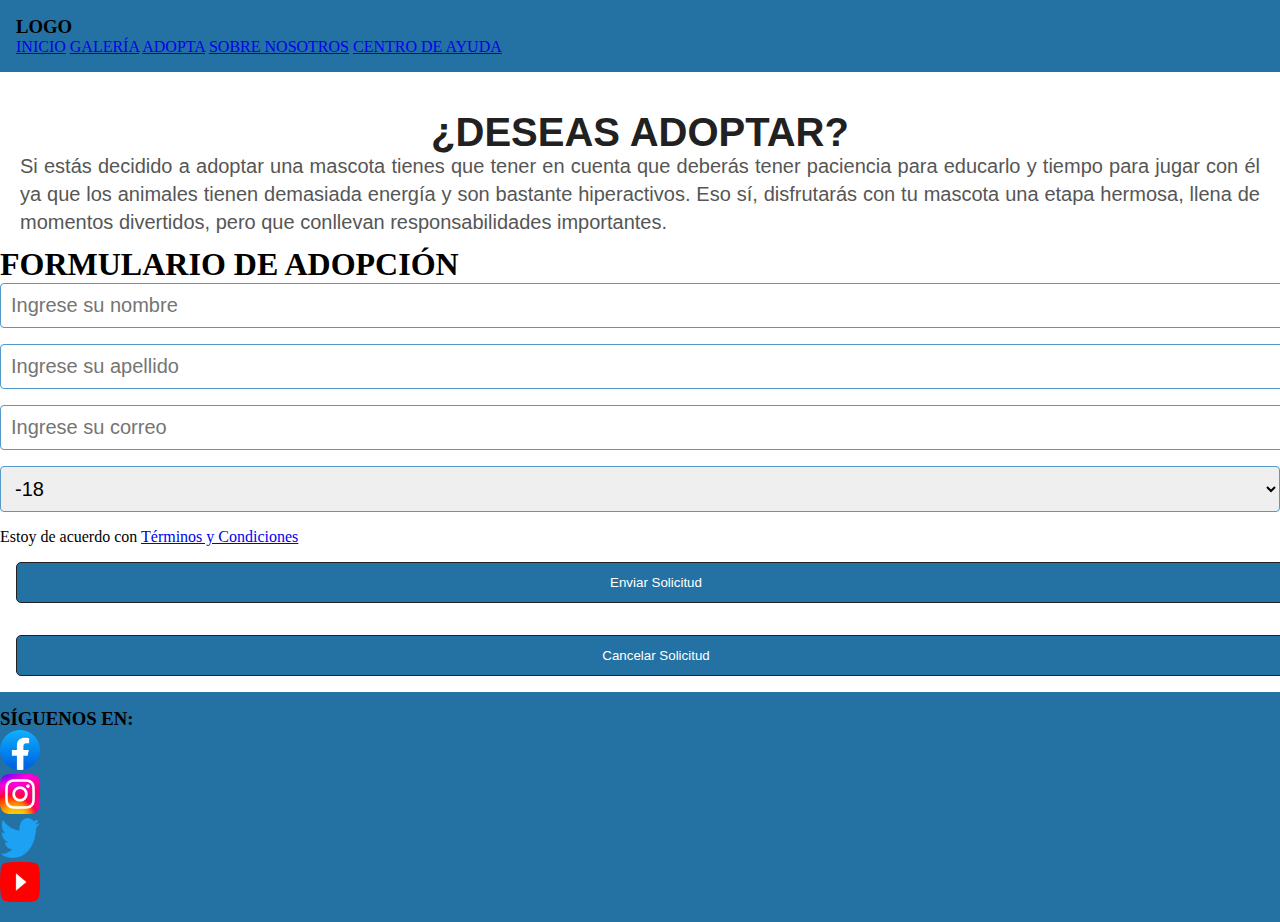
==== pages/adopta.html @ ee0f18d1 "Agregué cambios a mi repositorio" ====
<!DOCTYPE html>
<html lang="en">
<head>
    <meta charset="UTF-8">
    <meta http-equiv="X-UA-Compatible" content="IE=edge">
    <meta name="viewport" content="width=device-width, initial-scale=1.0">
    <link href="https://cdn.jsdelivr.net/npm/bootstrap@5.2.0-beta1/dist/css/bootstrap.min.css" rel="stylesheet" integrity="sha384-0evHe/X+R7YkIZDRvuzKMRqM+OrBnVFBL6DOitfPri4tjfHxaWutUpFmBp4vmVor" crossorigin="anonymous">
    <link rel="stylesheet" href="./../styles/styles.css" />
    <title>FORMULARIO</title>
</head>
<body>
    <header id="header">
        <div class="container">
            <nav>
                <div class="row">
                    <h3 class="col">LOGO</h3>
                    <a class="col" href="../index.html">INICIO</a>
                    <a class="col" href="../pages/galeria.html">GALERÍA</a>
                    <a class="col" href="../pages/adopta.html">ADOPTA</a>
                    <a class="col" href="../pages/sobrenosotros.html">SOBRE NOSOTROS</a>
                    <a class="col" href="../pages/centrodeayuda.html">CENTRO DE AYUDA</a>
                </div>
            </nav>
        </header> 
    </div>
    <article>
        <div class="container" id="section-1">
            <div class="row">
                <h1 class="col title"> ¿DESEAS ADOPTAR?</h1>
                    <p class="col text">Si estás decidido a adoptar una mascota tienes que tener en cuenta que deberás tener paciencia para educarlo y tiempo para jugar con él ya que los animales tienen demasiada energía y son bastante hiperactivos.
                    Eso sí, disfrutarás con tu mascota una etapa hermosa, llena de momentos divertidos, pero que conllevan responsabilidades importantes.</p>
            </div>
        </div>
    </article>
    <section>
        <div class="container" id="formulario">
            <div class="col form-action">
                <h1 class="row">FORMULARIO DE ADOPCIÓN</h1>
                <form action="./adopta.html">
                <input class="row form-action-items" type="text" name="Nombre" id="Nombre" placeholder="Ingrese su nombre">
                <input class="row form-action-items" type="text" name="Apellido" id="Apellido" placeholder="Ingrese su apellido">
                <input class="row form-action-items" type="email" name="Email" id="Email" placeholder="Ingrese su correo">
                <Select class="row form-action-items" name="Edad">
                <option class="row form-action-items" value="Edad">-18</option>
                <option class="row form-action-items" value="Edad">+18</option>
                </Select>
                <p class="text2">Estoy de acuerdo con <a href="#">Términos y Condiciones</a></p>
                <input class="row button" type="submit" value="Enviar Solicitud">
                <input class="row button" type="reset" value="Cancelar Solicitud">
            </form>
        </div>

    </section>
    <footer id="footer">
        <div class="container">
            <div class="row">
                <h3 class="col subtitle">SÍGUENOS EN:</h3>
                <div class="col"><img class="icon" src="../img/facebook.png" alt="" ></div>
                <div class="col"><img class="icon" src="../img/instagram.png" alt=""></div>
                <div class="col"><img class="icon" src="../img/tt.png" alt="" ></div>
                <div class="col"><img class="icon" src="../img/youtube.png" alt=""></div>
            </div>
        </div>
    </footer> 
    <script src="https://cdn.jsdelivr.net/npm/bootstrap@5.2.0-beta1/dist/js/bootstrap.bundle.min.js" integrity="sha384-pprn3073KE6tl6bjs2QrFaJGz5/SUsLqktiwsUTF55Jfv3qYSDhgCecCxMW52nD2" crossorigin="anonymous"></script>
</body>
</html>
---- styles/styles.css ----
*{
    margin: 0cm;
    border: 0cm;
}
#header {
    justify-content: space-between; 
    align-items: center; 
    padding: 1rem;
    background-color: #2471A3;
}
#section-1 {
    align-items: center;
    padding-top: 40px;
    padding-bottom: 10px;
}
.title {
    font-family: 'Inter', sans-serif;
    font-style: normal;
    font-weight: bold;
    font-size: 40px;
    line-height: 40px;
    color: #212121;
    text-align: center;
    align-items: center;
    justify-content: center;
}
.text {
    font-family: 'Inter', sans-serif;
    font-style: normal;
    font-weight: normal;
    font-size: 1.25rem;
    line-height: 28px;
    color: #565656;
    padding-left: 20px;
    padding-right: 20px;
    text-align: justify;
}
.img {
    border-radius: 1rem;
    height: 250px;
    width: 350px;
}
.img:hover {
    filter: opacity(0.9);
    transform: scale(1.04);
} 
#section-2 {
    align-items: center;
    padding-top: 40px;
    padding-top: 40px;
    padding-bottom: 10px;
    background-color: white;
}
#footer {
    background-color: #2471A3;
    padding-bottom: 1rem;
    padding-top: 1rem;
    justify-content: center;
}
.icon {
    border-radius: 0.5rem;
    height: 40px;
    width: 40px;
} 

GALERIA

.grid-container {
    display: grid;
    grid-template-columns: repeat(3, 1fr);
    grid-auto-rows: 250px;
    gap: 20px;
    padding: 20px;
    grid-auto-flow: dense;
    box-sizing: border-box;
    margin: 0;
}
.grid-item {
    display: flex;
    align-items: center;
    justify-content: center;
    background-color: black;
    border-radius: 4px;
    transition: transform 0.3s ease-in-out;
    border: solid 1px rgb(255, 255, 255);
}
.grid-item:hover {
    filter: opacity(0.9);
    transform: scale(1.04);
}
@media (min-width: 800px) {
    .tall {
        grid-row: span 2;
}
    .wideconejo {
        background-position: top;
}
    .wideperro {
        grid-row: span 2;
        background-position: center;
}
    .wideg {
        grid-row: span 1;
        grid-column: span 1;
        background-position: right;
}
    .gato {
     grid-column: span 2;
     background-position: center;
}
}
ADOPTA
.form-action {
    width: 400px;
    background-color: #5499C7;
    padding: 30px;
    margin: auto;
    margin-top: 20px;
    border-radius: 4px;
    margin-bottom: 40px;
    font-family: 'Inter', sans-serif;
    font-style: normal;
    font-weight: normal;
    font-size: 1.25rem;
}
.form-action-items {
    font-family: 'Inter', sans-serif;
    font-style: normal;
    font-weight: normal;
    font-size: 1.25rem;
    width: 100%;
    padding: 10px;
    border-radius: 4px;
    margin-bottom: 16px;
    border: 1px solid #5499C7;
}
.button {
    width: 100%;
    background: #2471A3;
    border-radius: 5px;
    padding: 12px;
    color: white;
    margin: 16px;
    font-size: 16;
    border: 1px solid #212121;
}
.button:hover {
    filter: opacity(0.9);
    transform: scale(1.04);
}

CENTRO DE AYUDA

.img-button {
    align-items: center;
    justify-content: center;
    border-radius: 4px;
    transition: transform 0.3s ease-in-out;
    padding-bottom: 20px;
    padding-top: 20px;
}
.img-button:hover {
filter: opacity(0.9);
transform: scale(1.04);
}
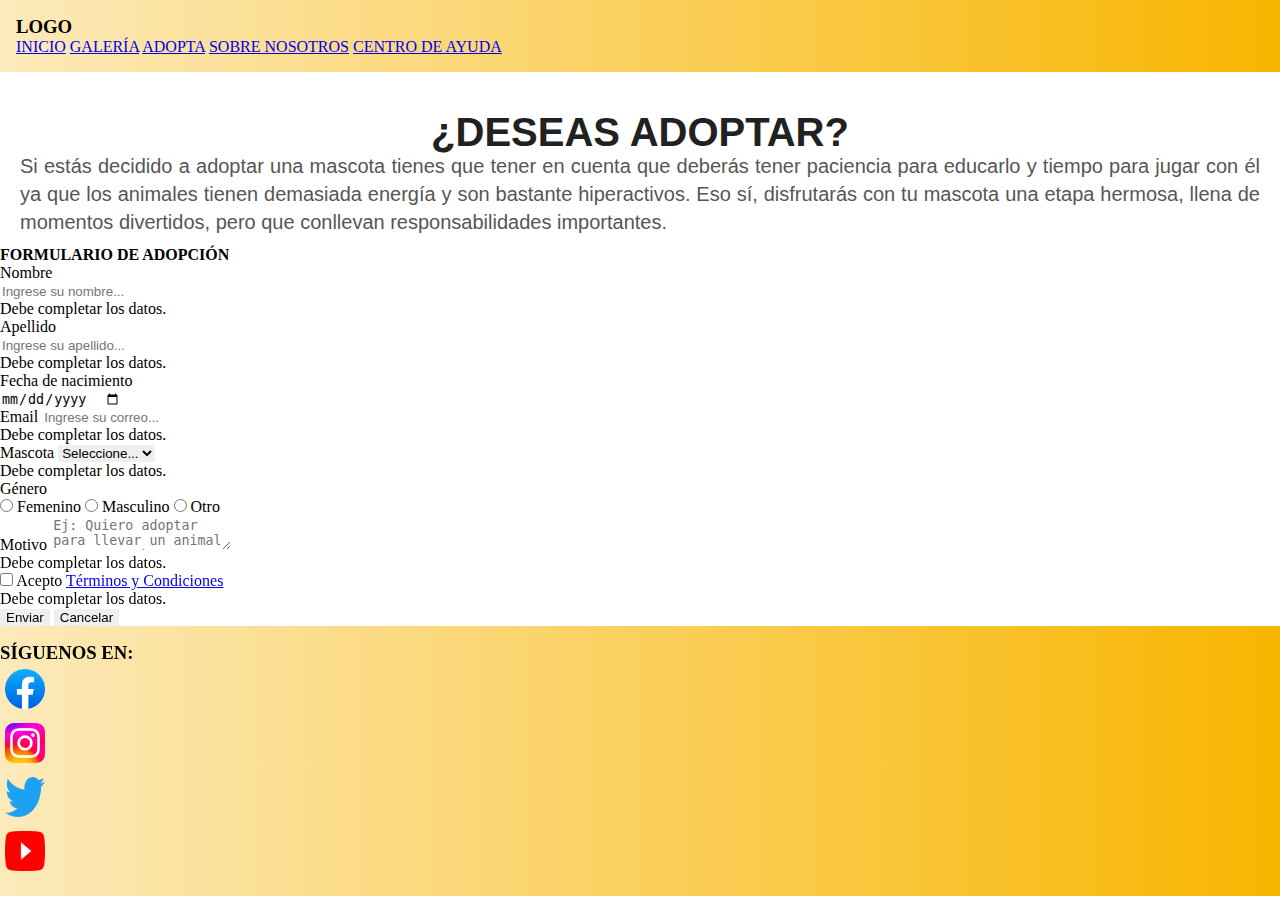
==== commit cc7fee35: "first commit" ====
--- a/pages/adopta.html
+++ b/pages/adopta.html
@@ -32,24 +32,63 @@
             </div>
         </div>
     </article>
-    <section>
-        <div class="container" id="formulario">
-            <div class="col form-action">
-                <h1 class="row">FORMULARIO DE ADOPCIÓN</h1>
-                <form action="./adopta.html">
-                <input class="row form-action-items" type="text" name="Nombre" id="Nombre" placeholder="Ingrese su nombre">
-                <input class="row form-action-items" type="text" name="Apellido" id="Apellido" placeholder="Ingrese su apellido">
-                <input class="row form-action-items" type="email" name="Email" id="Email" placeholder="Ingrese su correo">
-                <Select class="row form-action-items" name="Edad">
-                <option class="row form-action-items" value="Edad">-18</option>
-                <option class="row form-action-items" value="Edad">+18</option>
-                </Select>
-                <p class="text2">Estoy de acuerdo con <a href="#">Términos y Condiciones</a></p>
-                <input class="row button" type="submit" value="Enviar Solicitud">
-                <input class="row button" type="reset" value="Cancelar Solicitud">
+    <section class="d-flex justify-content-center">
+        <div class="card col-sm-6 p-3">
+            <form class="row g-3 needs-validation" novalidate>
+                <div class="mb-3">
+                    <h4>FORMULARIO DE ADOPCIÓN</h4>
+                </div>
+                <div class="mb-2">
+                    <label for="nameInput" class="form-label">Nombre</label><br/>
+                    <input id="nameInput" class="form-control" placeholder="Ingrese su nombre..." required>
+                    <div class="invalid-feedback">Debe completar los datos.</div>
+                </div>
+                <div class="mb-2">
+                    <label for="lastnameInput" class="form-label">Apellido</label><br/>
+                    <input id="lastnameInput" class="form-control" required placeholder="Ingrese su apellido...">
+                    <div class="invalid-feedback">Debe completar los datos.</div>
+                </div>
+                <div class="mb-2">
+                    <label for="birthdayInput">Fecha de nacimiento</label><br/>
+                    <input id="birthdayInput" type="date" name="birthday" required><br/>
+                </div>
+                <div class="mb-2">
+                    <label for="emaiInput" class="form-label">Email</label>
+                    <input id="emailInput" class="form-control" type="email" required placeholder="Ingrese su correo...">
+                    <div class="invalid-feedback">Debe completar los datos.</div>
+                </div>
+                <div class="mb-2">
+                    <label for="petInput" class="form-label">Mascota</label>
+                    <select name="petInput" id="petInput" class="form-select" required>
+                        <option selected disabled value="">Seleccione...</option>
+                        <option>Perro</option>
+                        <option>Gato</option>
+                        <option>Conejo</option>
+                    </select>
+                    <div class="invalid-feedback">Debe completar los datos.</div>
+                </div>
+                <div class="mb-2">
+                    <label for="gender" class="form-label">Género</label></br>
+                    <input type="radio" name="gender" id="Femenino" value="Femenino" required> Femenino
+                    <input type="radio" name="gender" id="Masculino" value="Masculino" required> Masculino
+                    <input type="radio" name="gender" id="Otro" value="Otro" required> Otro
+                </div>
+                <div class="mb-2">
+                    <label for="Motivo">Motivo</label>
+                    <textarea name="Motivo" id="Motivo" class="form-control" required placeholder="Ej: Quiero adoptar para llevar un animal a un nuevo hogar donde lo consientan, amen y cuiden"></textarea>
+                    <div class="invalid-feedback">Debe completar los datos.</div>
+                </div>
+                <div class="mb-2 form-check">
+                    <input class="form-check-input" type="checkbox" id="checkTerms" required>
+                    <label for="checkTerms" class="form-check-label">Acepto <a href="#">Términos y Condiciones</a></label>
+                    <div class="invalid-feedback">Debe completar los datos.</div>
+                </div>
+                <div>
+                    <button type="submit" class="btn btn-warning">Enviar</button>
+                    <button type="reset" class="btn btn-warning">Cancelar</button>
+                </div>
             </form>
         </div>
-
     </section>
     <footer id="footer">
         <div class="container">
@@ -62,6 +101,23 @@
             </div>
         </div>
     </footer> 
+    <script>
+(() => {
+  'use strict'
+  const forms = document.querySelectorAll('.needs-validation')
+  Array.from(forms).forEach(form => {
+    form.addEventListener('submit', event => {
+        if (!form.checkValidity()) {
+        event.preventDefault()
+        event.stopPropagation()
+        }else{
+            alert('DATOS VÁLIDOS, TE ENVIAREMOS UN LINK A TU CORREO PARA QUE HAGAS UN SEGUIMIENTO DE TU SOLICITUD')
+      }
+      form.classList.add('was-validated')
+    }, false)
+  })
+})()
+    </script>
     <script src="https://cdn.jsdelivr.net/npm/bootstrap@5.2.0-beta1/dist/js/bootstrap.bundle.min.js" integrity="sha384-pprn3073KE6tl6bjs2QrFaJGz5/SUsLqktiwsUTF55Jfv3qYSDhgCecCxMW52nD2" crossorigin="anonymous"></script>
 </body>
 </html>--- a/styles/styles.css
+++ b/styles/styles.css
@@ -6,7 +6,9 @@
     justify-content: space-between; 
     align-items: center; 
     padding: 1rem;
-    background-color: #2471A3;
+    background: #fceabb;
+    background: -webkit-linear-gradient(to left, #f8b500, #fceabb); 
+    background: linear-gradient(to left, #f8b500, #fceabb);
 }
 #section-1 {
     align-items: center;
@@ -52,7 +54,9 @@
     background-color: white;
 }
 #footer {
-    background-color: #2471A3;
+    background: #fceabb;
+    background: -webkit-linear-gradient(to left, #f8b500, #fceabb);
+    background: linear-gradient(to left, #f8b500, #fceabb);      
     padding-bottom: 1rem;
     padding-top: 1rem;
     justify-content: center;
@@ -65,9 +69,33 @@
 
 GALERIA
 
+#galeria {
+    box-sizing: border-box;
+    margin: 0;
+    padding: 0;
+    background: #fceabb;
+    background: -webkit-linear-gradient(to left, #f8b500, #fceabb); 
+    background: linear-gradient(to left, #f8b500, #fceabb);
+}
+img {
+    width: 100%;
+    border-radius: 0.5rem;
+    padding-top: 5px;
+    padding-left: 5px;
+    padding-bottom: 5px;
+}
+img:hover {
+    filter: opacity(0.9);
+    transform: scale(1.04);
+}
+.galeria {
+    padding: 5px;
+    background: #fceabb;
+    background: -webkit-linear-gradient(to left, #f8b500, #fceabb); 
+    background: linear-gradient(to left, #f8b500, #fceabb);
+}
 .grid-container {
     display: grid;
-    grid-template-columns: repeat(3, 1fr);
     grid-auto-rows: 250px;
     gap: 20px;
     padding: 20px;
@@ -75,91 +103,26 @@
     box-sizing: border-box;
     margin: 0;
 }
-.grid-item {
+
+ADOPTA
+
+.form {
     display: flex;
+    justify-content: center;
     align-items: center;
-    justify-content: center;
-    background-color: black;
-    border-radius: 4px;
-    transition: transform 0.3s ease-in-out;
-    border: solid 1px rgb(255, 255, 255);
-}
-.grid-item:hover {
-    filter: opacity(0.9);
-    transform: scale(1.04);
-}
-@media (min-width: 800px) {
-    .tall {
-        grid-row: span 2;
-}
-    .wideconejo {
-        background-position: top;
-}
-    .wideperro {
-        grid-row: span 2;
-        background-position: center;
-}
-    .wideg {
-        grid-row: span 1;
-        grid-column: span 1;
-        background-position: right;
-}
-    .gato {
-     grid-column: span 2;
-     background-position: center;
-}
-}
-ADOPTA
-.form-action {
-    width: 400px;
-    background-color: #5499C7;
-    padding: 30px;
-    margin: auto;
-    margin-top: 20px;
-    border-radius: 4px;
-    margin-bottom: 40px;
-    font-family: 'Inter', sans-serif;
-    font-style: normal;
-    font-weight: normal;
-    font-size: 1.25rem;
-}
-.form-action-items {
-    font-family: 'Inter', sans-serif;
-    font-style: normal;
-    font-weight: normal;
-    font-size: 1.25rem;
-    width: 100%;
-    padding: 10px;
-    border-radius: 4px;
-    margin-bottom: 16px;
-    border: 1px solid #5499C7;
-}
-.button {
-    width: 100%;
-    background: #2471A3;
-    border-radius: 5px;
-    padding: 12px;
-    color: white;
-    margin: 16px;
-    font-size: 16;
-    border: 1px solid #212121;
-}
-.button:hover {
-    filter: opacity(0.9);
-    transform: scale(1.04);
+    height: 650px;
+    width: 200px;
+    background: #005AA7;
+    background: -webkit-linear-gradient(to right, #FFFDE4, #005AA7);
+    background: linear-gradient(to right, #FFFDE4, #005AA7);
+    border-radius: 20px;
 }
 
 CENTRO DE AYUDA
-
-.img-button {
-    align-items: center;
-    justify-content: center;
-    border-radius: 4px;
-    transition: transform 0.3s ease-in-out;
-    padding-bottom: 20px;
-    padding-top: 20px;
-}
-.img-button:hover {
-filter: opacity(0.9);
-transform: scale(1.04);
+img {
+    width: 100%;
+    border-radius: 0.5rem;
+    padding-top: 5px;
+    padding-left: 5px;
+    padding-bottom: 10px;
 }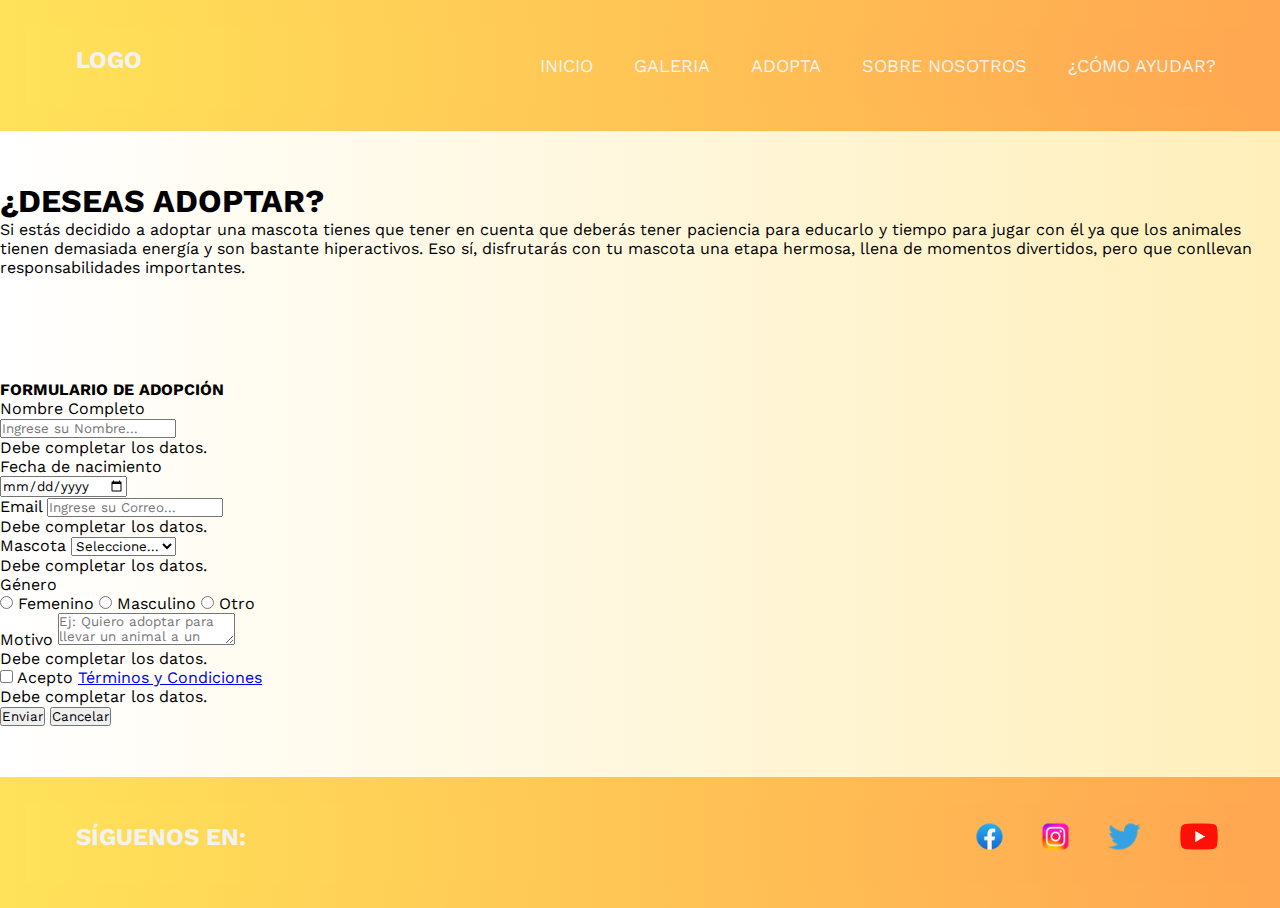
==== commit a4eaf834: "Add files via upload" ====
--- a/pages/adopta.html
+++ b/pages/adopta.html
@@ -1,123 +1,137 @@
-<!DOCTYPE html>
-<html lang="en">
-<head>
-    <meta charset="UTF-8">
-    <meta http-equiv="X-UA-Compatible" content="IE=edge">
-    <meta name="viewport" content="width=device-width, initial-scale=1.0">
-    <link href="https://cdn.jsdelivr.net/npm/bootstrap@5.2.0-beta1/dist/css/bootstrap.min.css" rel="stylesheet" integrity="sha384-0evHe/X+R7YkIZDRvuzKMRqM+OrBnVFBL6DOitfPri4tjfHxaWutUpFmBp4vmVor" crossorigin="anonymous">
-    <link rel="stylesheet" href="./../styles/styles.css" />
-    <title>FORMULARIO</title>
-</head>
-<body>
-    <header id="header">
-        <div class="container">
-            <nav>
-                <div class="row">
-                    <h3 class="col">LOGO</h3>
-                    <a class="col" href="../index.html">INICIO</a>
-                    <a class="col" href="../pages/galeria.html">GALERÍA</a>
-                    <a class="col" href="../pages/adopta.html">ADOPTA</a>
-                    <a class="col" href="../pages/sobrenosotros.html">SOBRE NOSOTROS</a>
-                    <a class="col" href="../pages/centrodeayuda.html">CENTRO DE AYUDA</a>
-                </div>
-            </nav>
-        </header> 
-    </div>
-    <article>
-        <div class="container" id="section-1">
-            <div class="row">
-                <h1 class="col title"> ¿DESEAS ADOPTAR?</h1>
-                    <p class="col text">Si estás decidido a adoptar una mascota tienes que tener en cuenta que deberás tener paciencia para educarlo y tiempo para jugar con él ya que los animales tienen demasiada energía y son bastante hiperactivos.
-                    Eso sí, disfrutarás con tu mascota una etapa hermosa, llena de momentos divertidos, pero que conllevan responsabilidades importantes.</p>
-            </div>
-        </div>
-    </article>
-    <section class="d-flex justify-content-center">
-        <div class="card col-sm-6 p-3">
-            <form class="row g-3 needs-validation" novalidate>
-                <div class="mb-3">
-                    <h4>FORMULARIO DE ADOPCIÓN</h4>
-                </div>
-                <div class="mb-2">
-                    <label for="nameInput" class="form-label">Nombre</label><br/>
-                    <input id="nameInput" class="form-control" placeholder="Ingrese su nombre..." required>
-                    <div class="invalid-feedback">Debe completar los datos.</div>
-                </div>
-                <div class="mb-2">
-                    <label for="lastnameInput" class="form-label">Apellido</label><br/>
-                    <input id="lastnameInput" class="form-control" required placeholder="Ingrese su apellido...">
-                    <div class="invalid-feedback">Debe completar los datos.</div>
-                </div>
-                <div class="mb-2">
-                    <label for="birthdayInput">Fecha de nacimiento</label><br/>
-                    <input id="birthdayInput" type="date" name="birthday" required><br/>
-                </div>
-                <div class="mb-2">
-                    <label for="emaiInput" class="form-label">Email</label>
-                    <input id="emailInput" class="form-control" type="email" required placeholder="Ingrese su correo...">
-                    <div class="invalid-feedback">Debe completar los datos.</div>
-                </div>
-                <div class="mb-2">
-                    <label for="petInput" class="form-label">Mascota</label>
-                    <select name="petInput" id="petInput" class="form-select" required>
-                        <option selected disabled value="">Seleccione...</option>
-                        <option>Perro</option>
-                        <option>Gato</option>
-                        <option>Conejo</option>
-                    </select>
-                    <div class="invalid-feedback">Debe completar los datos.</div>
-                </div>
-                <div class="mb-2">
-                    <label for="gender" class="form-label">Género</label></br>
-                    <input type="radio" name="gender" id="Femenino" value="Femenino" required> Femenino
-                    <input type="radio" name="gender" id="Masculino" value="Masculino" required> Masculino
-                    <input type="radio" name="gender" id="Otro" value="Otro" required> Otro
-                </div>
-                <div class="mb-2">
-                    <label for="Motivo">Motivo</label>
-                    <textarea name="Motivo" id="Motivo" class="form-control" required placeholder="Ej: Quiero adoptar para llevar un animal a un nuevo hogar donde lo consientan, amen y cuiden"></textarea>
-                    <div class="invalid-feedback">Debe completar los datos.</div>
-                </div>
-                <div class="mb-2 form-check">
-                    <input class="form-check-input" type="checkbox" id="checkTerms" required>
-                    <label for="checkTerms" class="form-check-label">Acepto <a href="#">Términos y Condiciones</a></label>
-                    <div class="invalid-feedback">Debe completar los datos.</div>
-                </div>
-                <div>
-                    <button type="submit" class="btn btn-warning">Enviar</button>
-                    <button type="reset" class="btn btn-warning">Cancelar</button>
-                </div>
-            </form>
-        </div>
-    </section>
-    <footer id="footer">
-        <div class="container">
-            <div class="row">
-                <h3 class="col subtitle">SÍGUENOS EN:</h3>
-                <div class="col"><img class="icon" src="../img/facebook.png" alt="" ></div>
-                <div class="col"><img class="icon" src="../img/instagram.png" alt=""></div>
-                <div class="col"><img class="icon" src="../img/tt.png" alt="" ></div>
-                <div class="col"><img class="icon" src="../img/youtube.png" alt=""></div>
-            </div>
-        </div>
-    </footer> 
-    <script>
-(() => {
-  'use strict'
-  const forms = document.querySelectorAll('.needs-validation')
-  Array.from(forms).forEach(form => {
-    form.addEventListener('submit', event => {
-        if (!form.checkValidity()) {
-        event.preventDefault()
-        event.stopPropagation()
-        }else{
-            alert('DATOS VÁLIDOS, TE ENVIAREMOS UN LINK A TU CORREO PARA QUE HAGAS UN SEGUIMIENTO DE TU SOLICITUD')
-      }
-      form.classList.add('was-validated')
-    }, false)
-  })
-})()
-    </script>
-    <script src="https://cdn.jsdelivr.net/npm/bootstrap@5.2.0-beta1/dist/js/bootstrap.bundle.min.js" integrity="sha384-pprn3073KE6tl6bjs2QrFaJGz5/SUsLqktiwsUTF55Jfv3qYSDhgCecCxMW52nD2" crossorigin="anonymous"></script>
-</body>
+<!DOCTYPE html>
+<html lang="en">
+<head>
+    <meta charset="UTF-8">
+    <meta http-equiv="X-UA-Compatible" content="IE=edge">
+    <meta name="viewport" content="width=device-width, initial-scale=1.0">
+    <style>@import url('https://fonts.googleapis.com/css2?family=Work+Sans:ital,wght@1,300&display=swap');</style>
+    <link href="https://cdn.jsdelivr.net/npm/bootstrap@5.2.0-beta1/dist/css/bootstrap.min.css" rel="stylesheet" integrity="sha384-0evHe/X+R7YkIZDRvuzKMRqM+OrBnVFBL6DOitfPri4tjfHxaWutUpFmBp4vmVor" crossorigin="anonymous">
+    <link rel="stylesheet" href="../styles/styles.css">
+    <link rel="stylesheet" href="https://cdnjs.cloudflare.com/ajax/libs/font-awesome/6.1.1/css/all.min.css" integrity="sha512-KfkfwYDsLkIlwQp6LFnl8zNdLGxu9YAA1QvwINks4PhcElQSvqcyVLLD9aMhXd13uQjoXtEKNosOWaZqXgel0g==" crossorigin="anonymous" referrerpolicy="no-referrer" />
+    <title>ADOPTA</title>
+</head>
+<body>
+    <header>
+        <div class="container">
+            <nav class="navbar-upper">
+                <input type="checkbox" id="check">
+                <label for="check" class="checkbtn">
+                    <i class="fas fa-bars"></i>
+                </label>
+                <h2 class="logo">LOGO</h2>
+                <ul class="navbar-upper">
+                    <li><a class="col active" href="../index.html">inicio</a></li>
+                    <li><a class="col" href="../pages/galeria.html">galeria</a></li>                        <li><a class="col" href="../pages/adopta.html">adopta</a></li>
+                    <li><a class="col" href="../pages/sobrenosotros.html">sobre nosotros</a></li>
+                    <li><a class="col" href="../pages/comoayudar.html">¿cómo ayudar?</a></li>
+                </ul>
+            </nav>
+        </div>
+    </header>
+    <section>
+        <div class="container section-">
+            <div class="row">
+              <div class="col">
+                <h1>¿DESEAS ADOPTAR?</h1>
+              </div>
+              <div class="col-xl-6">
+                <p>Si estás decidido a adoptar una mascota tienes que tener en cuenta que deberás tener paciencia para educarlo y tiempo para jugar con él ya que los animales tienen demasiada energía y son bastante hiperactivos.
+                    Eso sí, disfrutarás con tu mascota una etapa hermosa, llena de momentos divertidos, pero que conllevan responsabilidades importantes.</p>
+            </div>
+        </div>
+    </section>
+    <section class="d-flex justify-content-center">
+        <div class="card col-sm-5 p-3">
+            <form class="row g-3 needs-validation" novalidate>
+            <div class="mb-2">
+                <h4>FORMULARIO DE ADOPCIÓN</h4>
+            </div>
+            <div class="mb-2">
+                <label for="nameInput" class="form-label">Nombre Completo</label><br/>
+                <input id="nameInput" class="form-control" placeholder="Ingrese su Nombre..." required>
+                <div class="invalid-feedback">Debe completar los datos.</div>
+            </div>        
+            <div class="mb-2">
+                <label for="birthdayInput">Fecha de nacimiento</label><br/>
+                <input id="birthdayInput" type="date" name="birthday" required><br/>
+            </div>
+            <div class="mb-2">
+                <label for="emaiInput" class="form-label">Email</label>
+                <input id="emailInput" class="form-control" type="email" required placeholder="Ingrese su Correo...">
+                <div class="invalid-feedback">Debe completar los datos.</div>
+            </div>                    
+            <div class="mb-2">
+                <label for="petInput" class="form-label">Mascota</label>
+                <select name="petInput" id="petInput" class="form-select" required>
+                    <option selected disabled value="">Seleccione...</option>
+                    <option>Perro</option>
+                    <option>Gato</option>
+                    <option>Conejo</option>
+                </select>
+                <div class="invalid-feedback">Debe completar los datos.</div>
+            </div>
+            <div class="mb-2">
+                <label for="gender" class="form-label">Género</label></br>
+                <input type="radio" name="gender" id="Femenino" value="Femenino" required> Femenino
+                <input type="radio" name="gender" id="Masculino" value="Masculino" required> Masculino
+                <input type="radio" name="gender" id="Otro" value="Otro" required> Otro
+            </div>
+            <div class="mb-2">
+                <label for="Motivo">Motivo</label>
+                <textarea name="Motivo" id="Motivo" class="form-control" required placeholder="Ej: Quiero adoptar para llevar un animal a un nuevo hogar donde lo consientan, amen y cuiden"></textarea>
+                <div class="invalid-feedback">Debe completar los datos.</div>
+            </div>
+            <div class="mb-2 form-check">
+                <input class="form-check-input" type="checkbox" id="checkTerms" required>
+                <label for="checkTerms" class="form-check-label">Acepto <a href="#">Términos y Condiciones</a></label>
+                <div class="invalid-feedback">Debe completar los datos.</div>
+            </div>
+            <div>
+                <button type="submit" class="btn btn-warning">Enviar</button>
+                <button type="reset" class="btn btn-warning">Cancelar</button>
+            </div>
+            </form>
+        </div>
+    </section>
+    <footer>
+        <div class="container">
+            <nav>
+                <div class="row justify-content-between">
+                    <div class="col-auto">
+                        <h2 class="logo logo-footer">síguenos en:</h2>
+                    </div>
+                    <div class="col-auto">                            
+                        <ul>
+                            <li><a href="#"><img src="../img/F - FACEBOOK.png" alt="FACEBOOK" height="25px"></a></li>
+                            <li><a href="#"><img src="../img/F - INSTAGRAM.png" alt="INSTAGRAM" height="25px"></a></li>                        
+                            <li><a href="#"><img src="../img/F - TWITTER.png" alt="TWITTER" height="25px"></a></li>
+                            <li><a href="#"><img src="../img/F - YOUTUBE.png" alt="YOUTUBE" height="25px"></a></li>
+                        </ul>
+                    </div>
+                </div>
+            </nav>
+        </div>
+    </footer>
+    <script src="https://cdn.jsdelivr.net/npm/bootstrap@5.2.0-beta1/dist/js/bootstrap.bundle.min.js" integrity="sha384-pprn3073KE6tl6bjs2QrFaJGz5/SUsLqktiwsUTF55Jfv3qYSDhgCecCxMW52nD2" crossorigin="anonymous"></script>
+    </body>
+    </html>
+        <script>
+    (() => {
+      'use strict'
+      const forms = document.querySelectorAll('.needs-validation')
+      Array.from(forms).forEach(form => {
+        form.addEventListener('submit', event => {
+            if (!form.checkValidity()) {
+            event.preventDefault()
+            event.stopPropagation()
+            }else{
+                alert('DATOS VÁLIDOS, TE ENVIAREMOS UN LINK A TU CORREO PARA QUE HAGAS UN SEGUIMIENTO DE TU SOLICITUD')
+          }
+          form.classList.add('was-validated')
+        }, false)
+      })
+    })()
+        </script>
+        <script src="https://cdn.jsdelivr.net/npm/bootstrap@5.2.0-beta1/dist/js/bootstrap.bundle.min.js" integrity="sha384-pprn3073KE6tl6bjs2QrFaJGz5/SUsLqktiwsUTF55Jfv3qYSDhgCecCxMW52nD2" crossorigin="anonymous"></script>
+</body>
 </html>--- a/styles/styles.css
+++ b/styles/styles.css
@@ -1,128 +1,207 @@
-*{
-    margin: 0cm;
-    border: 0cm;
-}
-#header {
-    justify-content: space-between; 
-    align-items: center; 
-    padding: 1rem;
-    background: #fceabb;
-    background: -webkit-linear-gradient(to left, #f8b500, #fceabb); 
-    background: linear-gradient(to left, #f8b500, #fceabb);
-}
-#section-1 {
-    align-items: center;
-    padding-top: 40px;
-    padding-bottom: 10px;
-}
-.title {
-    font-family: 'Inter', sans-serif;
-    font-style: normal;
-    font-weight: bold;
-    font-size: 40px;
-    line-height: 40px;
-    color: #212121;
-    text-align: center;
-    align-items: center;
-    justify-content: center;
-}
-.text {
-    font-family: 'Inter', sans-serif;
-    font-style: normal;
-    font-weight: normal;
-    font-size: 1.25rem;
-    line-height: 28px;
-    color: #565656;
-    padding-left: 20px;
-    padding-right: 20px;
-    text-align: justify;
-}
-.img {
-    border-radius: 1rem;
-    height: 250px;
-    width: 350px;
-}
-.img:hover {
-    filter: opacity(0.9);
-    transform: scale(1.04);
-} 
-#section-2 {
-    align-items: center;
-    padding-top: 40px;
-    padding-top: 40px;
-    padding-bottom: 10px;
-    background-color: white;
-}
-#footer {
-    background: #fceabb;
-    background: -webkit-linear-gradient(to left, #f8b500, #fceabb);
-    background: linear-gradient(to left, #f8b500, #fceabb);      
-    padding-bottom: 1rem;
-    padding-top: 1rem;
-    justify-content: center;
-}
-.icon {
-    border-radius: 0.5rem;
-    height: 40px;
-    width: 40px;
-} 
-
-GALERIA
-
-#galeria {
-    box-sizing: border-box;
-    margin: 0;
-    padding: 0;
-    background: #fceabb;
-    background: -webkit-linear-gradient(to left, #f8b500, #fceabb); 
-    background: linear-gradient(to left, #f8b500, #fceabb);
-}
-img {
-    width: 100%;
-    border-radius: 0.5rem;
-    padding-top: 5px;
-    padding-left: 5px;
-    padding-bottom: 5px;
-}
-img:hover {
-    filter: opacity(0.9);
-    transform: scale(1.04);
-}
-.galeria {
-    padding: 5px;
-    background: #fceabb;
-    background: -webkit-linear-gradient(to left, #f8b500, #fceabb); 
-    background: linear-gradient(to left, #f8b500, #fceabb);
-}
-.grid-container {
-    display: grid;
-    grid-auto-rows: 250px;
-    gap: 20px;
-    padding: 20px;
-    grid-auto-flow: dense;
-    box-sizing: border-box;
-    margin: 0;
-}
-
-ADOPTA
-
-.form {
-    display: flex;
-    justify-content: center;
-    align-items: center;
-    height: 650px;
-    width: 200px;
-    background: #005AA7;
-    background: -webkit-linear-gradient(to right, #FFFDE4, #005AA7);
-    background: linear-gradient(to right, #FFFDE4, #005AA7);
-    border-radius: 20px;
-}
-
-CENTRO DE AYUDA
-img {
-    width: 100%;
-    border-radius: 0.5rem;
-    padding-top: 5px;
-    padding-left: 5px;
-    padding-bottom: 10px;
+@import "../styles/styles.scss";
+@import "../components/_galeria.scss";
+@import "../components/_inicio.scss";
+@import "../components/_comoayudar.scss";
+
+:root {
+    --background-color: #FFEFBA;
+}
+
+* { 
+    margin: 0;
+    padding: 0;
+    box-sizing: border-box;
+    font-family: 'Work Sans', sans-serif;
+}
+body{
+    margin: 0;
+    padding: 0;
+    background: var(--background-color);
+    background: -webkit-linear-gradient(to right, #FFFFFF, #FFEFBA);
+    background: linear-gradient(to right, #FFFFFF, #FFEFBA);
+
+ }
+header {
+    background: #ffe259;
+    background: -webkit-linear-gradient(to  left, #ffa751, #ffe259);
+    background: linear-gradient(to left, #ffa751, #ffe259); 
+    text-transform: uppercase;
+    padding: 2%;
+}
+nav {
+    background: #ffe259;
+    background: -webkit-linear-gradient(to  left, #ffa751, #ffe259);
+    background: linear-gradient(to left, #ffa751, #ffe259);
+    height: 80px;
+    width: 100%;
+}
+.logo {
+    height: 40px;
+    position: absolute;
+    padding: 20px 50px;
+    color: #F2F2F2;
+}
+nav  ul {
+    float: right;
+    margin-right: 20px;
+    z-index: 1;
+}
+nav ul li {
+    display: inline-block;
+    line-height: 80px;
+    margin: 0 5px;
+}
+nav ul li a {
+    color: #F2F2F2;
+    font-size: 18px;
+    padding: 7px 13px;
+    border-radius: 5px;
+    text-transform: uppercase;
+    list-style: none;
+    text-decoration: none;
+}
+li a:hover {
+    background: #ffe259;
+    transition: 0.5s;
+}
+.checkbtn {
+    font-size: 30px;
+    color: #ffe259;
+    float: right;
+    line-height: 80px;
+    margin-right: 40px;
+    cursor: pointer;
+    display: none;
+}
+#check {
+    display: none;
+}
+
+@media (max-width: 768px) {
+    .logo-footer {
+        display: none;
+    }
+    .checkbtn {
+        display: block;
+    }
+}   
+
+@media (max-width: 991px) {
+    .checkbtn {
+        display: block;
+    }
+    .navbar-upper ul {
+        position: fixed;
+        width: 100%;
+        height: 100vh;
+        background: #FF8008;
+        background: -webkit-linear-gradient(to right, #FFC837, #FF8008);
+        background: linear-gradient(to right, #FFC837, #FF8008);
+        top: 80px;
+        left: -100%;
+        text-align: center;
+        transition: 0.5s;
+    }
+    nav.navbar-upper ul li {
+        display: block;
+        margin: 50px 0;
+        line-height: 30px;
+    }
+    nav.navbar-upper ul li a {
+        font-size: 20px;
+    }
+    li a:hover {
+        background: none;
+        color: #FF8008;
+    }
+    #check:checked ~ul {
+    left: 0;
+    }
+}
+footer { 
+    background: #ffe259;
+    background: -webkit-linear-gradient(to  left, #ffa751, #ffe259);
+    background: linear-gradient(to left, #ffa751, #ffe259); 
+    text-transform: uppercase;
+    padding: 2%;
+}
+div .container  {
+    font-size: 18px;
+    padding: 7px 13px;
+}
+INICIO
+
+.item {
+    margin: 1em;
+    padding: 1em;
+    float: left;
+}
+.contenedor {
+    overflow: hidden;
+}
+h1 { 
+    text-transform: uppercase;
+}
+.imgdog {
+    border-radius: 0.5rem;
+    width: 100%;
+}
+.imgdog:hover {
+    filter: opacity(0.9);
+    transform: scale(1.1);
+    filter: drop-shadow(0px 0px 3px #fff);
+}
+.imgcat {
+    border-radius: 0.5px;
+    width: 100%;
+}
+.imgcat:hover {
+    filter: opacity(0.9);
+    transform: scale(1.1);
+    filter: drop-shadow(0px 0px 3px #fff);
+}
+GALERIA
+
+#galeria {
+    padding: 25px 10px;
+}
+
+#galeria .col-lg-4 {
+    margin: 0 !important;
+    padding: 25px 10px;
+}
+#galeria img {
+    width: 100%;
+    height: 250px;
+    border-radius: 0.5rem;
+}
+#galeria img:hover {
+    filter: opacity(0.9);
+    transform: scale(1.04);
+    border-radius: 0.5rem;    
+    border: 5px solid var(--background-color);
+}
+img { 
+    filter: opacity(0.9);
+    transform: scale(1.04);
+}
+section {
+    padding-top: 4%;
+    padding-bottom: 4%;
+}
+COMOAYUDAR
+
+.img-help {
+    width: 100%;
+    height: auto;
+}
+
+.img-help:hover {
+    opacity: 0.7;
+    cursor: pointer;
+}
+
+.img-help:active {
+    opacity: 0.5;
+    transform: scale(0.999);
 }